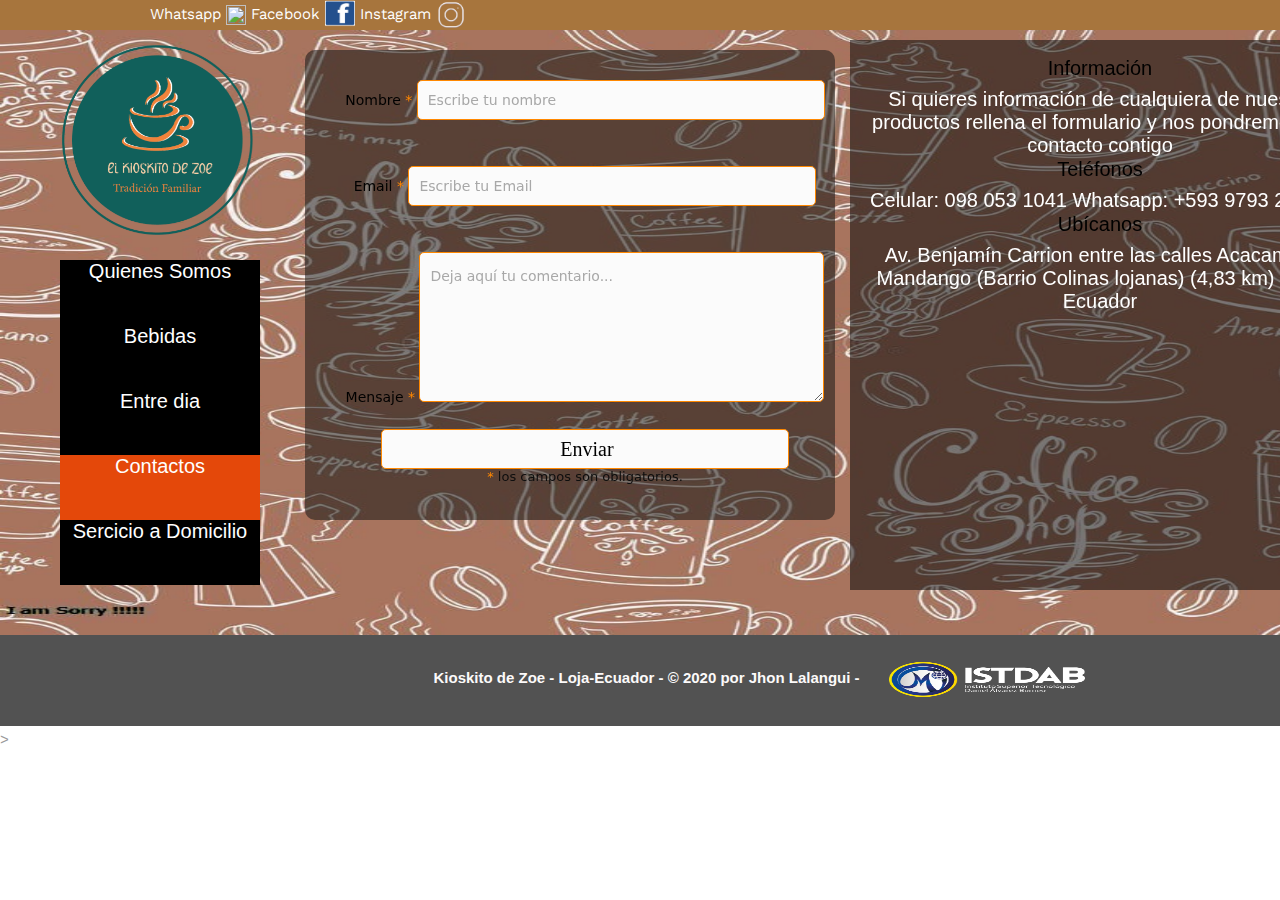
==== contactos..html @ 15ee2c6e "Correcionn" ====
<!doctype html>
<html lang="en">

<head>
    <!-- Required meta tags -->
    <meta charset="utf-8">
    <meta name="viewport" content="width=device-width, initial-scale=1, shrink-to-fit=no">
    <link href="css\stilos.css" rel="stylesheet" type="text/css">
    <!-- Bootstrap CSS -->
    <link rel="stylesheet" href="css\bootstrap.min.css"
        integrity="sha384-Gn5384xqQ1aoWXA+058RXPxPg6fy4IWvTNh0E263XmFcJlSAwiGgFAW/dAiS6JXm" crossorigin="anonymous">
        <link rel="stylesheet" href="css\style.css">
    <title>Contactos</title>

<body img src="imagenes\fondo-cafe-caliente-tazas-patrones-fisuras-diseno-menu-cafeteria-o-restaurante_7586-407.jpg">
    <!-- Menu de redes sociales -->
    <div class="redes5">
        <div class="fb">
            <a id="sfce68zyajbhuk9z8nqm37bqyw71kdugjum"></a>
            &nbsp;&nbsp;&nbsp;&nbsp;&nbsp;&nbsp;&nbsp;&nbsp;&nbsp;&nbsp;&nbsp;&nbsp;&nbsp;&nbsp; &nbsp;&nbsp;&nbsp;&nbsp;&nbsp;&nbsp;&nbsp;&nbsp;&nbsp;&nbsp;&nbsp;&nbsp;&nbsp;&nbsp;

            <a>Whatsapp</a>
            <a href="https://api.whatsapp.com/send?phone=5199999999" target="_blank">
                <img src="http://s2.accesoperu.com/logos/btn_whatsapp.png" width="20" height="20" alt="">
            </a>

            <a>Facebook</a>
            <a href="https://api.whatsapp.com/send?phone=5199999999" target="_blank">
                <img src="imagenes\face.png" width="30" height="30" alt="">
            </a>
            <a>Instagram</a>
            <a href="https://api.whatsapp.com/send?phone=5199999999" target="_blank">
                <img src="imagenes\instagram.png" width="30" height="30" alt="">
            </a>

        </div>

    </div>
    <!-- Logo de la empresa -->
    <div class="img">
        <a href="index.html" class="animsition-link">
            <img src="imagenes\logo.png" width="400" height="150" alt="Image" class="img-fluid">
        </a>
    </div>
    <!-- formulario -->
    <div class="btn-flotante12" style="left: 850px;">
        <p>
        <h5>Información</h5>
        Si quieres información de cualquiera de nuestro productos rellena el formulario y nos pondremos en contacto
        contigo
        <h5>Teléfonos</h5>
        Celular: 098 053 1041
        Whatsapp: +593 9793 29092
        <h5>Ubícanos</h5>
        Av. Benjamín Carrion entre las calles Acacama y Mandango (Barrio Colinas lojanas) (4,83 km) Loja, Ecuador
        </p>
    </div>
    <div class="btn-flotante1" style="left: 850px;">
        <iframe
            src="https://www.google.com/maps/embed?pb=!1m14!1m8!1m3!1d418.3457905573858!2d-79.22252968897214!3d-4.02073842904849!3m2!1i1024!2i768!4f13.1!3m3!1m2!1s0x0%3A0x0!2zNMKwMDEnMTMuOSJTIDc5wrAxMycyMS4wIlc!5e0!3m2!1ses!2sec!4v1608319439575!5m2!1ses!2sec"
            width="400" height="250" frameborder="0" style="border:0;" allowfullscreen="" aria-hidden="false"
            tabindex="0">
        </iframe>
        
    </div>
    <div class="btn-flotante3" style="left: 5px;">
        <div class="contact_form">

            <div class="formulario">
                <form action="enviar.php" method="post">
                    <p style=" height: 70px">
                        <label for="nombre" class="colocar_nombre">Nombre
                            <span class="obligatorio">*</span>
                        </label>
                        <input type="text" name="introducir_nombre" id="nombre" required="obligatorio"
                            placeholder="Escribe tu nombre">
                    </p>

                    <p style=" height: 70px">
                        <label for="email" class="colocar_email">Email
                            <span class="obligatorio">*</span>
                        </label>
                        <input type="email" name="introducir_email" id="email" required="obligatorio"
                            placeholder="Escribe tu Email">
                    </p>

                    <p clas="mensaje">
                        <label for="mensaje" class="colocar_mensaje">Mensaje
                            <span class="obligatorio">*</span>
                        </label>
                        <textarea name="introducir_mensaje" class="texto_mensaje" id="mensaje" required="obligatorio"
                            placeholder="Deja aquí tu comentario..."></textarea>
                    </p>

                    <input type="submit" name="enviar_formulario" id="enviar" value="Enviar">

                    </input>


                    <p class="aviso">
                        <span class="obligatorio"> * </span>los campos son obligatorios.
                    </p>

                </form>
            </div>
        </div>
    </div>
    

    <!-- menu  -->
    <div class="btn-flotante">
        <nav>
            <ul>
                <div class="vertical-menu">
                    <div id="item-uno">
                        <a href="quienesomos.html">Quienes Somos</a>
                    </div>
                    <div id="item-dos">
                        <a href="bebidas.html">Bebidas</a>
                    </div>
                    <div id="item-tres">
                        <a href="entredia.html">Entre dia</a>
                    </div>
                    <div id="item-cinco">
                        <a href="contactos..html" class="active4">Contactos </a>
                    </div>

                    <div id="item-seis">
                        <a id="item-seis" href="serviciodomicilio.html">Sercicio a Domicilio</a>
                    </div>
            </ul>
        </nav>
        </a>
    </div>
    <div id="carouselExampleCaptions" class="carousel slide" data-ride="carousel">
        <div class="carousel-inner">
            <div class="carousel-item active">
                <img src="imagenes\jhno1.jpg" class="d-block w-100" width="200" height="605" alt="...">

            </div>
    </div>
    <div class="redesss">
        <br>
        &nbsp;&nbsp;&nbsp;&nbsp;&nbsp;&nbsp;&nbsp;&nbsp;&nbsp;&nbsp;&nbsp;&nbsp;&nbsp;&nbsp;
        &nbsp;&nbsp;&nbsp;&nbsp;&nbsp;&nbsp;&nbsp;&nbsp;&nbsp;&nbsp;&nbsp;&nbsp;&nbsp;&nbsp;&nbsp;&nbsp;&nbsp;&nbsp;
        &nbsp;&nbsp;&nbsp;&nbsp;&nbsp;&nbsp;&nbsp;&nbsp;&nbsp;&nbsp;&nbsp;&nbsp;&nbsp;&nbsp;&nbsp;&nbsp;
        Kioskito de Zoe - Loja-Ecuador - © 2020 por Jhon Lalangui -&nbsp;&nbsp;&nbsp;&nbsp;&nbsp;&nbsp; <img src="imagenes\IST.png" width="196"
            height="35" alt="...">
    </div>>
    <!--  -->



    <!-- Optional JavaScript -->
    <!-- jQuery first, then Popper.js, then Bootstrap JS -->
    <script src="https://code.jquery.com/jquery-3.2.1.slim.min.js"
        integrity="sha384-KJ3o2DKtIkvYIK3UENzmM7KCkRr/rE9/Qpg6aAZGJwFDMVNA/GpGFF93hXpG5KkN"
        crossorigin="anonymous"></script>
    <script src="https://cdnjs.cloudflare.com/ajax/libs/popper.js/1.12.9/umd/popper.min.js"
        integrity="sha384-ApNbgh9B+Y1QKtv3Rn7W3mgPxhU9K/ScQsAP7hUibX39j7fakFPskvXusvfa0b4Q"
        crossorigin="anonymous"></script>
    <script src="https://maxcdn.bootstrapcdn.com/bootstrap/4.0.0/js/bootstrap.min.js"
        integrity="sha384-JZR6Spejh4U02d8jOt6vLEHfe/JQGiRRSQQxSfFWpi1MquVdAyjUar5+76PVCmYl"
        crossorigin="anonymous"></script>

</body>

</html>
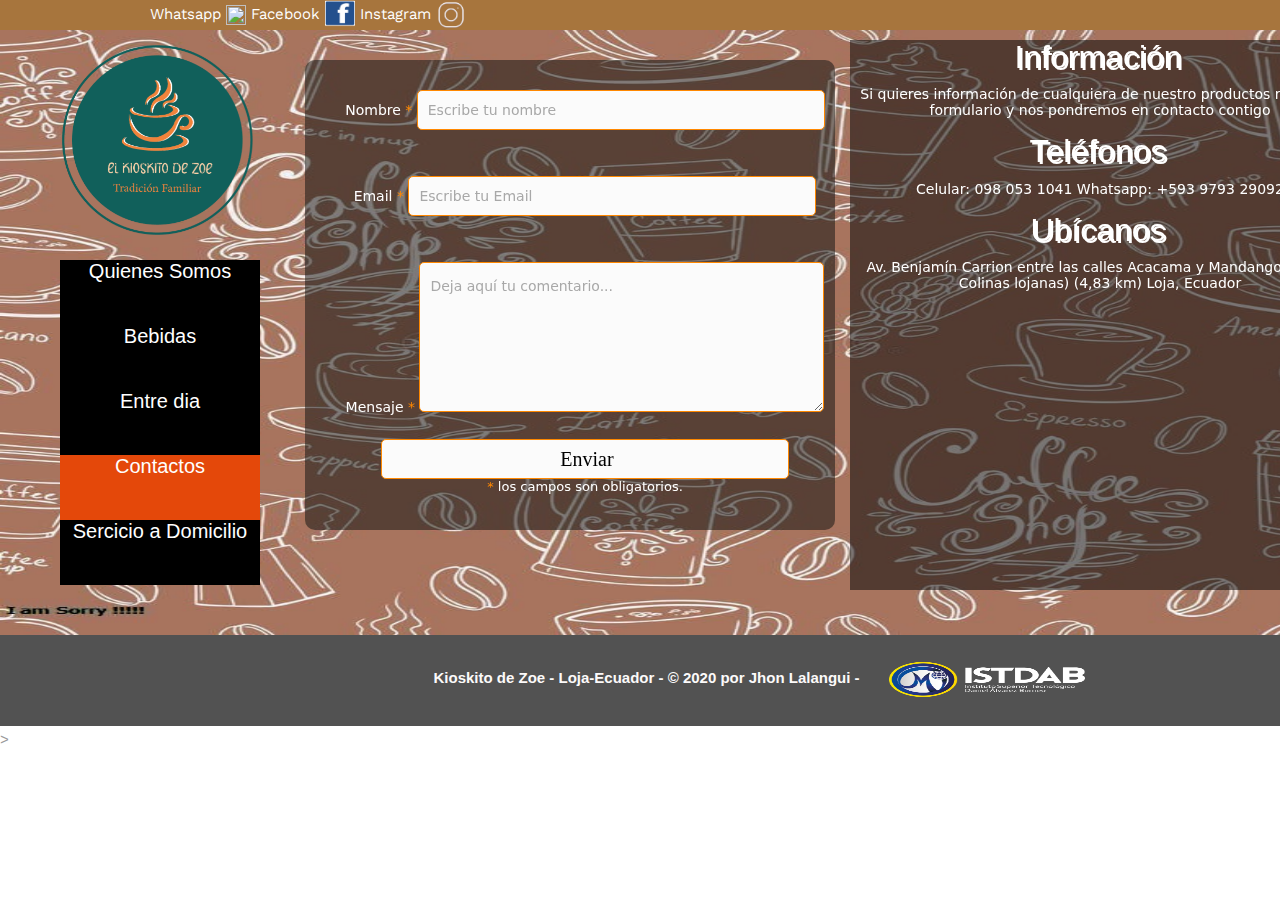
==== commit c36ca47f: "correccionn" ====
--- a/contactos..html
+++ b/contactos..html
@@ -44,18 +44,23 @@
     </div>
     <!-- formulario -->
     <div class="btn-flotante12" style="left: 850px;">
+        
+        <h2  style="color:#ffffff">Información</h2>
         <p>
-        <h5>Información</h5>
         Si quieres información de cualquiera de nuestro productos rellena el formulario y nos pondremos en contacto
         contigo
-        <h5>Teléfonos</h5>
+        </p>
+        <h2 style="color:#ffffff">Teléfonos</h2>
+        <p>
         Celular: 098 053 1041
         Whatsapp: +593 9793 29092
-        <h5>Ubícanos</h5>
+    </p>
+        <h2 style="color:#ffffff">Ubícanos</h2>
+        <p>
         Av. Benjamín Carrion entre las calles Acacama y Mandango (Barrio Colinas lojanas) (4,83 km) Loja, Ecuador
         </p>
     </div>
-    <div class="btn-flotante1" style="left: 850px;">
+     <div class="btn-flotante1" style="left: 850px;border:0;padding-top: 10px;">
         <iframe
             src="https://www.google.com/maps/embed?pb=!1m14!1m8!1m3!1d418.3457905573858!2d-79.22252968897214!3d-4.02073842904849!3m2!1i1024!2i768!4f13.1!3m3!1m2!1s0x0%3A0x0!2zNMKwMDEnMTMuOSJTIDc5wrAxMycyMS4wIlc!5e0!3m2!1ses!2sec!4v1608319439575!5m2!1ses!2sec"
             width="400" height="250" frameborder="0" style="border:0;" allowfullscreen="" aria-hidden="false"
